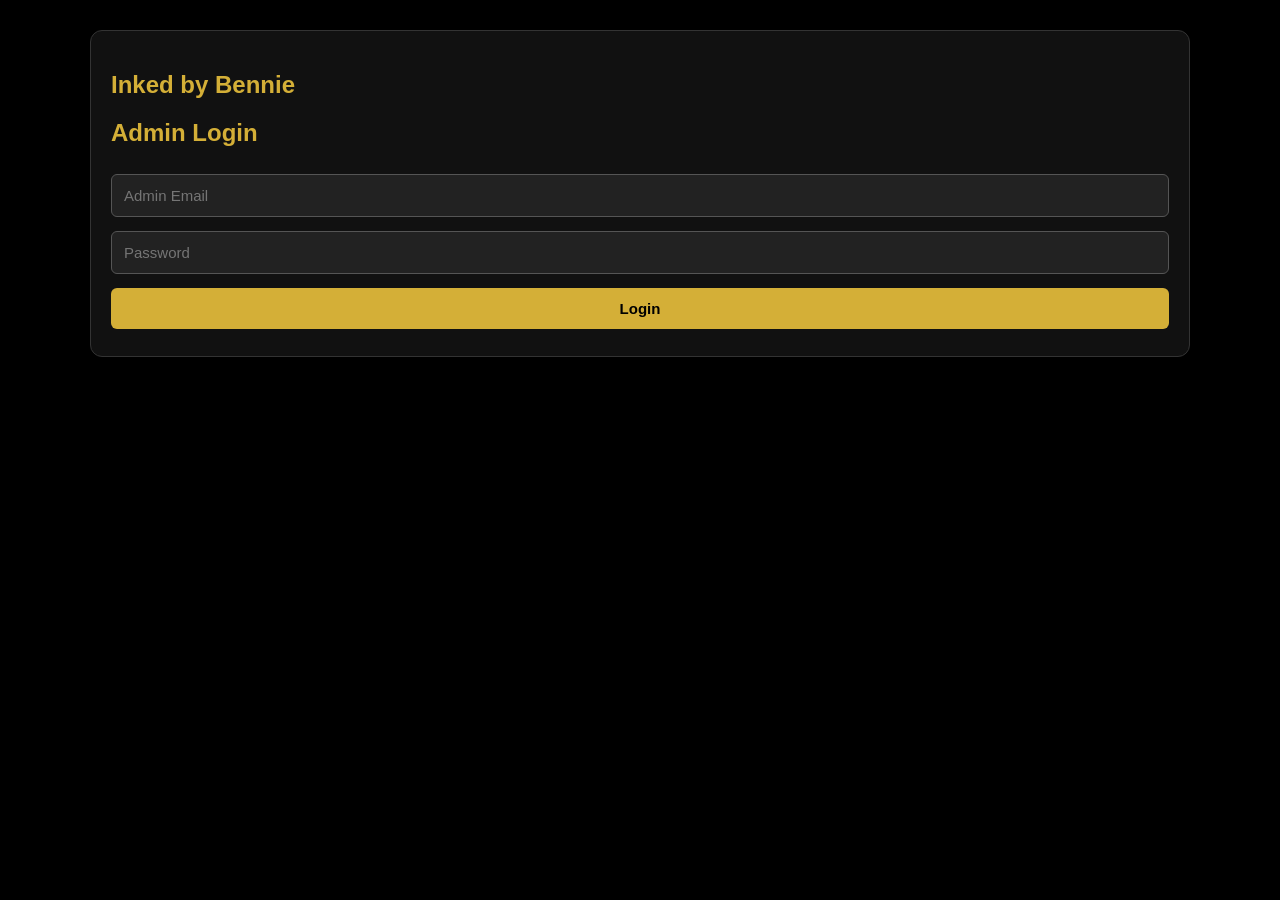
==== admin.html @ 0d2d7b77 "Update admin.html" ====
<!DOCTYPE html>
<html lang="en">

<head>

<meta charset="UTF-8">

<meta
  name="viewport"
  content="width=device-width, initial-scale=1.0"
>

<title>Inked by Bennie - Admin</title>

<style>

*{
  box-sizing:border-box;
}

body{
  margin:0;
  font-family:Arial,sans-serif;
  background:#000;
  color:#fff;
}

.container{
  width:92%;
  max-width:1100px;
  margin:30px auto;
}

h1,
h2{
  color:#d4af37;
}

.card{
  background:#111;
  border:1px solid #333;
  border-radius:12px;
  padding:20px;
  margin-bottom:20px;
}

input,
button{
  width:100%;
  padding:12px;
  margin:7px 0;
  border-radius:6px;
  font-size:15px;
}

input{
  background:#222;
  color:#fff;
  border:1px solid #555;
}

button{
  background:#d4af37;
  color:#000;
  border:0;
  font-weight:bold;
  cursor:pointer;
}

button:hover{
  opacity:.85;
}

button:disabled{
  opacity:.6;
  cursor:not-allowed;
}

.danger{
  background:#8b0000;
  color:#fff;
}

.secondary{
  background:#333;
  color:#fff;
}

.hidden{
  display:none;
}

.booking,
.payment{
  border:1px solid #333;
  border-radius:8px;
  padding:15px;
  margin:12px 0;
}

.label{
  color:#d4af37;
  font-weight:bold;
}

.row{
  margin:7px 0;
  word-break:break-word;
}

.deposit-box{
  margin-top:15px;
  padding:12px;
  border:1px solid #444;
  border-radius:8px;
}

.actions{
  display:grid;
  grid-template-columns:1fr 1fr;
  gap:8px;
  margin-top:12px;
}

.actions button{
  margin:0;
}

.message{
  margin-top:10px;
  padding:10px;
  border-radius:6px;
}

.flash-image{
  width:100%;
  max-width:300px;
  border-radius:8px;
  margin-top:10px;
}

</style>

</head>


<body>


<div class="container">


<!-- =========================
LOGIN
========================= -->

<section
  id="loginSection"
  class="card"
>

<h1>Inked by Bennie</h1>

<h2>Admin Login</h2>

<form id="loginForm">

<input
  type="email"
  id="adminEmail"
  placeholder="Admin Email"
  required
>

<input
  type="password"
  id="adminPassword"
  placeholder="Password"
  required
>

<button
  type="submit"
  id="loginButton"
>
Login
</button>

</form>

<div id="loginMessage"></div>

</section>



<!-- =========================
DASHBOARD
========================= -->

<section
  id="dashboardSection"
  class="hidden"
>


<!-- DASHBOARD HEADER -->

<div class="card">

<h1>Admin Dashboard</h1>

<button
  id="logoutButton"
  class="danger"
  type="button"
>
Logout
</button>

</div>



<!-- =========================
PAYMENTS
========================= -->

<div class="card">

<h2>Gift Card Payments</h2>

<button
  id="refreshPayments"
  class="secondary"
  type="button"
>
Refresh Payments
</button>

<div id="paymentsList">
Loading payments...
</div>

</div>



<!-- =========================
FLASH DESIGNS
========================= -->

<div class="card">

<h2>Flash Designs</h2>

<p>
Add the designs customers can choose from when booking.
</p>

<input
  type="text"
  id="flashDesignName"
  placeholder="Design Name"
>

<input
  type="number"
  id="flashDesignPrice"
  placeholder="Price"
  step="0.01"
  min="0"
>

<input
  type="file"
  id="flashDesignImage"
  accept="image/*"
>

<button
  type="button"
  id="addFlashDesignButton"
>
Add Flash Design
</button>

<div id="flashDesignMessage"></div>

<div id="flashDesignsList">
Loading flash designs...
</div>

</div>



<!-- =========================
BOOKINGS
========================= -->

<div class="card">

<h2>Bookings</h2>

<button
  id="refreshBookings"
  class="secondary"
  type="button"
>
Refresh Bookings
</button>

<div id="bookingsList">
Loading bookings...
</div>

</div>


</section>

</div>



<script>

/* =========================
SUPABASE
========================= */

const SUPABASE_URL =
"https://medadmstfuxqjnemjjqs.supabase.co";

const SUPABASE_KEY =
"sb_publishable_sPyYiyiKojy72MhKVCMvxQ_3I8gmUIO";

const ADMIN_USER_ID =
"a76ab4e3-1744-4d8e-8a62-510a4c4bfb00";


/* =========================
EDGE FUNCTIONS
========================= */

const APPROVAL_EMAIL_FUNCTION_URL =
"https://medadmstfuxqjnemjjqs.supabase.co/functions/v1/booking-approved";

const PAYMENT_APPROVAL_EMAIL_FUNCTION_URL =
"https://medadmstfuxqjnemjjqs.supabase.co/functions/v1/payment-approved";


/* =========================
GLOBAL DATA
========================= */

let currentBookings = [];

window.currentPayments = [];


/* =========================
ELEMENTS
========================= */

const loginSection =
document.getElementById("loginSection");

const dashboardSection =
document.getElementById("dashboardSection");

const loginForm =
document.getElementById("loginForm");

const loginMessage =
document.getElementById("loginMessage");

const loginButton =
document.getElementById("loginButton");

const logoutButton =
document.getElementById("logoutButton");

const paymentsList =
document.getElementById("paymentsList");

const bookingsList =
document.getElementById("bookingsList");

const refreshPayments =
document.getElementById("refreshPayments");

const refreshBookings =
document.getElementById("refreshBookings");

const flashDesignName =
document.getElementById("flashDesignName");

const flashDesignPrice =
document.getElementById("flashDesignPrice");

const flashDesignImage =
document.getElementById("flashDesignImage");

const addFlashDesignButton =
document.getElementById("addFlashDesignButton");

const flashDesignMessage =
document.getElementById("flashDesignMessage");

const flashDesignsList =
document.getElementById("flashDesignsList");


/* =========================
HEADERS
========================= */

function getHeaders(){

const token =
localStorage.getItem(
"admin_access_token"
);

return {

"apikey":
SUPABASE_KEY,

"Authorization":
`Bearer ${token}`,

"Content-Type":
"application/json"

};

}


/* =========================
LOGIN
========================= */

loginForm.addEventListener(
"submit",
async function(event){

event.preventDefault();

const email =
document
.getElementById("adminEmail")
.value
.trim();

const password =
document
.getElementById("adminPassword")
.value;

if(!email || !password){

loginMessage.textContent =
"Please enter your email and password.";

return;

}

loginButton.disabled = true;

loginMessage.textContent =
"Logging in...";

try{

const response =
await fetch(
`${SUPABASE_URL}/auth/v1/token?grant_type=password`,
{
method:"POST",

headers:{
"apikey":SUPABASE_KEY,
"Content-Type":"application/json"
},

body:JSON.stringify({
email:email,
password:password
})

}
);

const data =
await response.json();

console.log(
"SUPABASE LOGIN RESPONSE:",
data
);

if(!response.ok){

throw new Error(
data.error_description ||
data.msg ||
data.message ||
"Login failed."
);

}

if(!data.access_token){

throw new Error(
"No access token was returned."
);

}

if(!data.user){

throw new Error(
"No user account was returned."
);

}

if(
data.user.id !==
ADMIN_USER_ID
){

throw new Error(
"This account is not authorized as admin."
);

}

localStorage.setItem(
"admin_access_token",
data.access_token
);

localStorage.setItem(
"admin_refresh_token",
data.refresh_token || ""
);

loginMessage.textContent =
"Login successful!";

loginForm.reset();

showDashboard();

}
catch(error){

console.error(
"LOGIN ERROR:",
error
);

loginMessage.textContent =
error.message ||
"Login failed.";

}
finally{

loginButton.disabled = false;

}

});


/* =========================
SHOW DASHBOARD
========================= */

function showDashboard(){

loginSection.classList.add(
"hidden"
);

dashboardSection.classList.remove(
"hidden"
);

loadBookings();

loadPayments();

loadFlashDesigns();

}


/* =========================
LOGOUT
========================= */

logoutButton.addEventListener(
"click",
function(){

localStorage.removeItem(
"admin_access_token"
);

localStorage.removeItem(
"admin_refresh_token"
);

dashboardSection.classList.add(
"hidden"
);

loginSection.classList.remove(
"hidden"
);

loginMessage.textContent = "";

}
);


/* =========================
LOAD BOOKINGS
========================= */

async function loadBookings(){

bookingsList.innerHTML =
"Loading bookings...";

try{

const response =
await fetch(
`${SUPABASE_URL}/rest/v1/Bookings?select=*&order=idd.desc`,
{
method:"GET",
headers:getHeaders()
}
);

if(!response.ok){

const text =
await response.text();

throw new Error(
text ||
"Could not load bookings."
);

}

const bookings =
await response.json();

console.log(
"BOOKINGS:",
bookings
);

currentBookings =
bookings;

if(!bookings.length){

bookingsList.innerHTML =
"<p>No bookings found.</p>";

return;

}

bookingsList.innerHTML =
bookings.map(
function(booking,index){

const reference =
booking["Booking reference"] ||
booking["booking_reference"] ||
booking["booking reference"] ||
"";

const status =
booking["Booking status"] ||
"";

const deposit =
booking["Deposit amount"] ||
booking["deposit_amount"] ||
"";

return `

<div class="booking">

<div class="row">
<span class="label">Client:</span>
${booking["Client"] || ""}
</div>

<div class="row">
<span class="label">Email:</span>
${booking["Email"] || ""}
</div>

<div class="row">
<span class="label">Phone:</span>
${booking["Phone"] || ""}
</div>

<div class="row">
<span class="label">Booking Reference:</span>
${reference}
</div>

<div class="row">
<span class="label">Tattoo:</span>
${booking["Tattoo"] || ""}
</div>

<div class="row">
<span class="label">Type:</span>
${booking["Type"] || ""}
</div>

<div class="row">
<span class="label">Preferred Date:</span>
${booking["Preferred date"] || ""}
</div>

<div class="row">
<span class="label">Preferred Time:</span>
${booking["Preferred time"] || ""}
</div>

<div class="deposit-box">

<div class="label">
Deposit Amount
</div>

<input
type="number"
step="0.01"
min="0"
id="deposit-${booking.idd}"
value="${deposit}"
placeholder="Enter deposit amount"
>

<button
type="button"
onclick="saveDeposit('${booking.idd}')"
>
Save Deposit
</button>

</div>

<div class="row">
<span class="label">Booking Status:</span>
${status}
</div>

<div class="actions">

<button
type="button"
onclick="approveBookingByIndex(${index})"
>
Approve Booking
</button>

<button
type="button"
class="danger"
onclick="rejectBookingByIndex(${index})"
>
Reject Booking
</button>

</div>

</div>

`;

}).join("");

}
catch(error){

console.error(
"BOOKINGS ERROR:",
error
);

bookingsList.innerHTML =
`<p>${error.message}</p>`;

}

}


/* =========================
SAVE DEPOSIT
========================= */

async function saveDeposit(
bookingId
){

const input =
document.getElementById(
`deposit-${bookingId}`
);

if(!input){

alert(
"Deposit field not found."
);

return;

}

const deposit =
input.value.trim();

if(deposit === ""){

alert(
"Please enter a deposit amount."
);

return;

}

try{

const response =
await fetch(
`${SUPABASE_URL}/rest/v1/Bookings?idd=eq.${encodeURIComponent(bookingId)}`,
{
method:"PATCH",

headers:{
...getHeaders(),
"Prefer":"return=minimal"
},

body:JSON.stringify({

"Deposit amount":
deposit

})

}
);

if(!response.ok){

const text =
await response.text();

throw new Error(
text ||
"Could not save deposit amount."
);

}

alert(
"Deposit amount saved."
);

await loadBookings();

}
catch(error){

console.error(error);

alert(
error.message
);

}

}


/* =========================
UPDATE BOOKING STATUS
========================= */

async function updateBookingStatus(
booking,
newStatus
){

const response =
await fetch(
`${SUPABASE_URL}/rest/v1/Bookings?idd=eq.${encodeURIComponent(booking.idd)}`,
{
method:"PATCH",

headers:{
...getHeaders(),
"Prefer":"return=minimal"
},

body:JSON.stringify({

"Booking status":
newStatus

})

}
);

if(!response.ok){

const text =
await response.text();

throw new Error(
text ||
"Could not update booking status."
);

}

}


  /* =========================
APPROVE BOOKING
========================= */

async function approveBookingByIndex(
index
){

const booking =
currentBookings[index];

if(!booking){

alert(
"Booking could not be found."
);

return;

}

if(!confirm(
"Approve this booking?"
)){

return;

}

const reference =
booking["Booking reference"] ||
booking["booking_reference"] ||
booking["booking reference"] ||
"";

const clientName =
booking["Client"] ||
"";

const email =
booking["Email"] ||
"";

const appointmentDate =
booking["Preferred date"] ||
"";

const appointmentTime =
booking["Preferred time"] ||
"";

const depositAmount =
booking["Deposit amount"] ||
booking["deposit_amount"] ||
"";

if(!email){

alert(
"This booking has no client email address."
);

return;

}

if(!reference){

alert(
"This booking has no booking reference."
);

return;

}

try{

await updateBookingStatus(
booking,
"Approved"
);

const response =
await fetch(
APPROVAL_EMAIL_FUNCTION_URL,
{
method:"POST",

headers:{
"Content-Type":
"application/json"
},

body:JSON.stringify({

clientName:
clientName,

email:
email,

bookingReference:
reference,

appointmentDate:
appointmentDate,

appointmentTime:
appointmentTime,

depositAmount:
depositAmount

})

}
);

if(!response.ok){

const errorText =
await response.text();

console.error(
"BOOKING EMAIL ERROR:",
errorText
);

alert(
"Booking approved, but the email could not be sent."
);

await loadBookings();

return;

}

alert(
"Booking approved and email sent."
);

await loadBookings();

}
catch(error){

console.error(
"BOOKING APPROVAL ERROR:",
error
);

alert(
error.message
);

}

}

/* =========================
REJECT BOOKING
========================= */

async function rejectBookingByIndex(
index
){

const booking =
currentBookings[index];

if(!booking){

alert(
"Booking could not be found."
);

return;

}

if(!confirm(
"Reject this booking?"
)){

return;

}

try{

await updateBookingStatus(
booking,
"Rejected"
);

alert(
"Booking rejected."
);

await loadBookings();

}
catch(error){

console.error(error);

alert(
error.message
);

}

}


/* =========================
LOAD PAYMENTS
========================= */

async function loadPayments(){

paymentsList.innerHTML =
"Loading payments...";

try{

const response =
await fetch(
`${SUPABASE_URL}/rest/v1/Gift%20card%20payments?select=*&order=Created%20at.desc`,
{
method:"GET",

headers:getHeaders()
}
);

if(!response.ok){

const text =
await response.text();

throw new Error(
text ||
"Could not load payments."
);

}

const payments =
await response.json();

console.log(
"PAYMENTS:",
payments
);

window.currentPayments =
payments;

if(!payments.length){

paymentsList.innerHTML =
"<p>No gift card payments found.</p>";

return;

}

paymentsList.innerHTML =
payments.map(
function(payment,index){

const reference =
payment["Booking reference"] ||
payment["booking_reference"] ||
"";

const status =
payment["Payment status"] ||
"";

return `

<div class="payment">

<div class="row">
<span class="label">Name:</span>
${payment["Name"] || ""}
</div>

<div class="row">
<span class="label">Email:</span>
${payment["Email"] || ""}
</div>

<div class="row">
<span class="label">Phone:</span>
${payment["Phone"] || ""}
</div>

<div class="row">
<span class="label">Booking Reference:</span>
${reference}
</div>

<div class="row">
<span class="label">Gift Card Brand:</span>
${payment["Gift card brand"] || ""}
</div>

<div class="row">
<span class="label">Gift Card Amount:</span>
$${payment["Gift card amount"] || ""}
</div>

<div class="row">
<span class="label">Deposit Amount:</span>
$${payment["Deposit amount"] || ""}
</div>

<div class="row">
<span class="label">Payment Type:</span>
${payment["Payment type"] || ""}
</div>

<div class="row">
<span class="label">Payment Status:</span>
${status}
</div>

<div class="actions">

<button
type="button"
onclick="approvePaymentByIndex(${index})"
>
Approve Payment
</button>

<button
type="button"
class="danger"
onclick="rejectPaymentByIndex(${index})"
>
Reject Payment
</button>

</div>

</div>

`;

}).join("");

}
catch(error){

console.error(
"PAYMENTS ERROR:",
error
);

paymentsList.innerHTML =
`<p>${error.message}</p>`;

}

}


/* =========================
UPDATE PAYMENT STATUS
========================= */

async function updatePaymentStatus(
payment,
newStatus
){

const reference =
payment["Booking reference"] ||
payment["booking_reference"] ||
"";

if(!reference){

throw new Error(
"Payment has no booking reference."
);

}

const response =
await fetch(
`${SUPABASE_URL}/rest/v1/Gift%20card%20payments?Booking%20reference=eq.${encodeURIComponent(reference)}`,
{
method:"PATCH",

headers:{
...getHeaders(),
"Prefer":"return=minimal"
},

body:JSON.stringify({

"Payment status":
newStatus

})

}
);

if(!response.ok){

const text =
await response.text();

throw new Error(
text ||
"Could not update payment status."
);

}

}


/* =========================
FIND BOOKING
========================= */

async function findBookingByReference(
reference
){

if(!reference){

return null;

}

const response =
await fetch(
`${SUPABASE_URL}/rest/v1/Bookings?Booking%20reference=eq.${encodeURIComponent(reference)}&select=*`,
{
method:"GET",

headers:getHeaders()
}
);

if(!response.ok){

console.error(
"Could not find matching booking."
);

return null;

}

const bookings =
await response.json();

if(!bookings.length){

return null;

}

return bookings[0];

}


/* =========================
APPROVE PAYMENT
========================= */

async function approvePaymentByIndex(
index
){

const payment =
window.currentPayments[index];

if(!payment){

alert(
"Payment could not be found."
);

return;

}

if(!confirm(
"Approve this payment?"
)){

return;

}

const reference =
payment["Booking reference"] ||
payment["booking_reference"] ||
"";

try{

const booking =
await findBookingByReference(
reference
);

await updatePaymentStatus(
payment,
"Approved"
);

const response =
await fetch(
PAYMENT_APPROVAL_EMAIL_FUNCTION_URL,
{
method:"POST",

headers:{
"Content-Type":
"application/json"
},

body:JSON.stringify({

client_name:
payment["Name"] ||
(booking &&
booking["Client"]) ||
"",

email:
payment["Email"] ||
(booking &&
booking["Email"]) ||
"",

booking_reference:
reference,

preferred_date:
(booking &&
booking["Preferred date"]) ||
"",

preferred_time:
(booking &&
booking["Preferred time"]) ||
"",

deposit_amount:
payment["Deposit amount"] ||
(booking &&
booking["Deposit amount"]) ||
"",

tattoo_type:
(booking &&
(
booking["Tattoo"] ||
booking["Tattoo type"] ||
""
)) ||
"",

tattoo_choice:
(booking &&
(
booking["Type"] ||
booking["Flash or Custom"] ||
booking["Flash/Custom"] ||
booking["Design type"] ||
""
)) ||
"",

design:
(booking &&
(
booking["Design"] ||
booking["Flash Design"] ||
booking["Flash design"] ||
""
)) ||
"",

placement:
(booking &&
booking["Placement"]) ||
"",

size:
(booking &&
booking["Size"]) ||
"",

studio_location:
"5680 SW 87th Ave, Miami, FL 33165"

})

}
);

if(!response.ok){

const errorText =
await response.text();

console.error(
"PAYMENT EMAIL ERROR:",
errorText
);

alert(
"Payment approved, but the confirmation email could not be sent."
);

await loadPayments();

return;

}

alert(
"Payment approved and confirmation email sent."
);

await loadPayments();

}
catch(error){

console.error(error);

alert(
error.message
);

}

}


/* =========================
REJECT PAYMENT
========================= */

async function rejectPaymentByIndex(
index
){

const payment =
window.currentPayments[index];

if(!payment){

alert(
"Payment could not be found."
);

return;

}

if(!confirm(
"Reject this payment?"
)){

return;

}

try{

await updatePaymentStatus(
payment,
"Rejected"
);

alert(
"Payment rejected."
);

await loadPayments();

}
catch(error){

console.error(error);

alert(
error.message
);

}

}


/* =========================
REFRESH BUTTONS
========================= */

refreshBookings.addEventListener(
"click",
function(){

loadBookings();

}
);

refreshPayments.addEventListener(
"click",
function(){

loadPayments();

}
);


/* =========================
LOAD FLASH DESIGNS
========================= */

async function loadFlashDesigns(){

flashDesignsList.innerHTML =
"Loading flash designs...";

try{

const response =
await fetch(
`${SUPABASE_URL}/rest/v1/flash_designs?select=*&order=created_at.desc`,
{
method:"GET",

headers:{
"apikey":
SUPABASE_KEY,

"Content-Type":
"application/json"
}

}
);

if(!response.ok){

const text =
await response.text();

throw new Error(
text ||
"Could not load flash designs."
);

}

const designs =
await response.json();

console.log(
"FLASH DESIGNS:",
designs
);

if(!designs.length){

flashDesignsList.innerHTML =
"<p>No flash designs added yet.</p>";

return;

}

flashDesignsList.innerHTML =
designs.map(
function(design){

return `

<div class="booking">

<div class="row">

<span class="label">
Name:
</span>

${design.name || ""}

</div>

<div class="row">

<span class="label">
Price:
</span>

$${design.price || ""}

</div>

${
design.image_url
?
`
<img
src="${design.image_url}"
class="flash-image"
>
`
:
""
}

</div>

`;

}
).join("");

}
catch(error){

console.error(
"FLASH DESIGN ERROR:",
error
);

flashDesignsList.innerHTML =
`<p>${error.message}</p>`;

}

}


/* =========================
ADD FLASH DESIGN
========================= */

addFlashDesignButton.addEventListener(
"click",
async function(){

const name =
flashDesignName.value.trim();

const price =
flashDesignPrice.value.trim();

const file =
flashDesignImage.files[0];

if(!name){

alert(
"Please enter a design name."
);

return;

}

if(!price){

alert(
"Please enter a price."
);

return;

}

if(!file){

alert(
"Please select an image."
);

return;

}

addFlashDesignButton.disabled =
true;

flashDesignMessage.textContent =
"Uploading design...";

try{

const fileName =
`${Date.now()}-${file.name.replace(
/[^a-zA-Z0-9.-]/g,
"-"
)}`;

const uploadResponse =
await fetch(
`${SUPABASE_URL}/storage/v1/object/flash-designs/${encodeURIComponent(fileName)}`,
{
method:"POST",

headers:{

"Authorization":
`Bearer ${localStorage.getItem(
"admin_access_token"
)}`,

"apikey":
SUPABASE_KEY,

"Content-Type":
file.type

},

body:file

}
);

if(!uploadResponse.ok){

const text =
await uploadResponse.text();

throw new Error(
text ||
"Could not upload image."
);

}

const imageUrl =
`${SUPABASE_URL}/storage/v1/object/public/flash-designs/${encodeURIComponent(fileName)}`;

const saveResponse =
await fetch(
`${SUPABASE_URL}/rest/v1/flash_designs`,
{
method:"POST",

headers:{
...getHeaders(),
"Prefer":"return=minimal"
},

body:JSON.stringify({

name:name,

price:price,

image_url:imageUrl

})

}
);

if(!saveResponse.ok){

const text =
await saveResponse.text();

throw new Error(
text ||
"Image uploaded but design could not be saved."
);

}

flashDesignName.value =
"";

flashDesignPrice.value =
"";

flashDesignImage.value =
"";

flashDesignMessage.textContent =
"Flash design added successfully.";

await loadFlashDesigns();

}
catch(error){

console.error(
"ADD FLASH DESIGN ERROR:",
error
);

flashDesignMessage.textContent =
error.message;

}
finally{

addFlashDesignButton.disabled =
false;

}

});


/* =========================
AUTO LOGIN
========================= */

const savedToken =
localStorage.getItem(
"admin_access_token"
);

if(savedToken){

showDashboard();

}

</script>


</body>

</html>
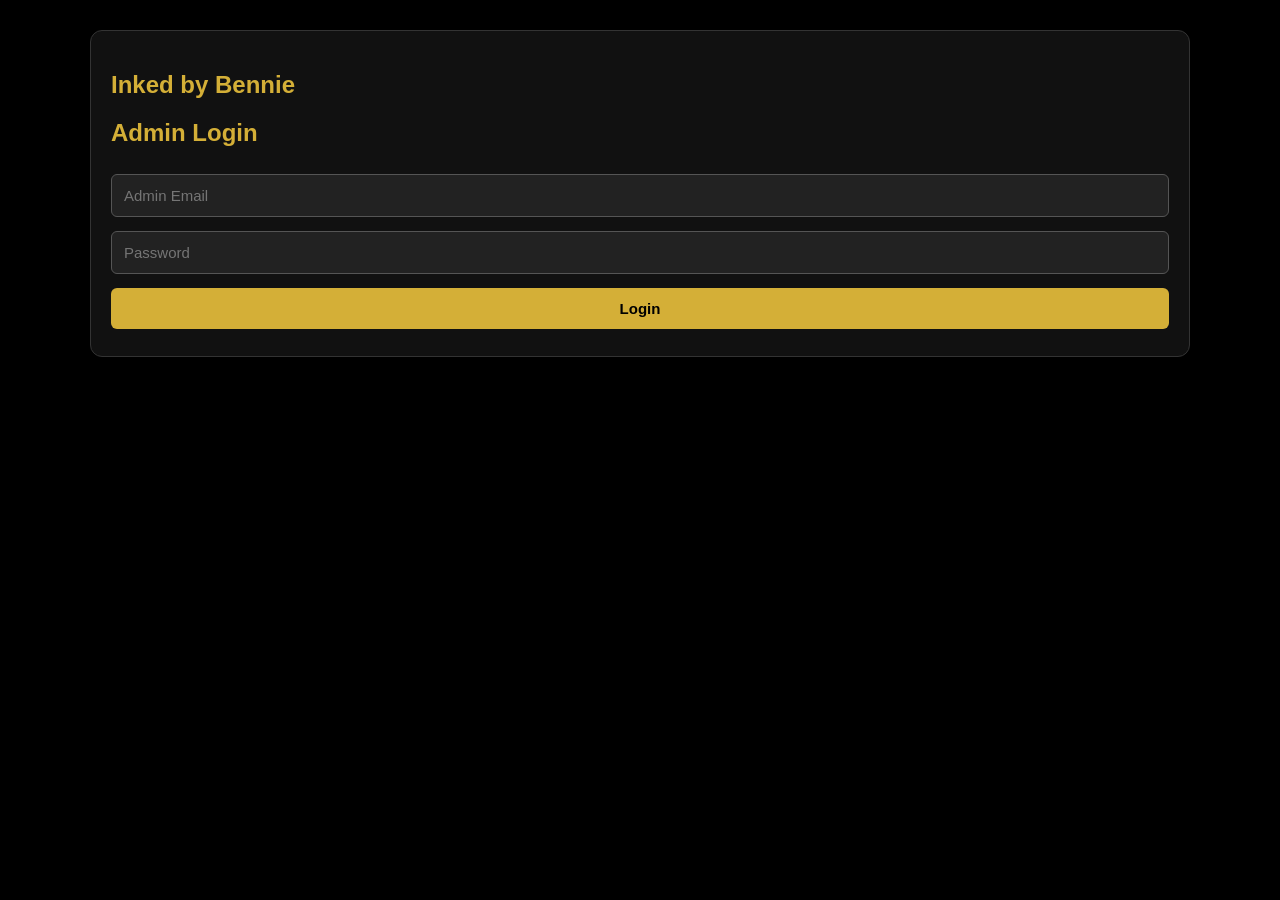
==== commit 87a5e094: "Update admin.html" ====
--- a/admin.html
+++ b/admin.html
@@ -343,13 +343,11 @@
 /* =========================
 EDGE FUNCTIONS
 ========================= */
-
 const APPROVAL_EMAIL_FUNCTION_URL =
 "https://medadmstfuxqjnemjjqs.supabase.co/functions/v1/booking-approved";
 
 const PAYMENT_APPROVAL_EMAIL_FUNCTION_URL =
-"https://medadmstfuxqjnemjjqs.supabase.co/functions/v1/payment-approved";
-
+"https://medadmstfuxqjnemjjqs.supabase.co/functions/v1/payment-approved-v2";
 
 /* =========================
 GLOBAL DATA
@@ -955,7 +953,7 @@
 }
 
 
-  /* =========================
+ /* =========================
 APPROVE BOOKING
 ========================= */
 
@@ -971,14 +969,6 @@
 alert(
 "Booking could not be found."
 );
-
-return;
-
-}
-
-if(!confirm(
-"Approve this booking?"
-)){
 
 return;
 
@@ -998,11 +988,11 @@
 booking["Email"] ||
 "";
 
-const appointmentDate =
+const preferredDate =
 booking["Preferred date"] ||
 "";
 
-const appointmentTime =
+const preferredTime =
 booking["Preferred time"] ||
 "";
 
@@ -1030,6 +1020,241 @@
 return;
 
 }
+
+
+/* =========================
+APPOINTMENT PICKER
+========================= */
+
+const overlay =
+document.createElement("div");
+
+overlay.style.position =
+"fixed";
+
+overlay.style.top =
+"0";
+
+overlay.style.left =
+"0";
+
+overlay.style.width =
+"100%";
+
+overlay.style.height =
+"100%";
+
+overlay.style.background =
+"rgba(0,0,0,0.85)";
+
+overlay.style.display =
+"flex";
+
+overlay.style.alignItems =
+"center";
+
+overlay.style.justifyContent =
+"center";
+
+overlay.style.zIndex =
+"99999";
+
+const modal =
+document.createElement("div");
+
+modal.style.background =
+"#111";
+
+modal.style.border =
+"1px solid #d4af37";
+
+modal.style.borderRadius =
+"15px";
+
+modal.style.padding =
+"25px";
+
+modal.style.width =
+"90%";
+
+modal.style.maxWidth =
+"400px";
+
+modal.style.color =
+"white";
+
+modal.innerHTML = `
+
+<h2 style="color:#d4af37;margin-top:0;">
+Confirm Appointment
+</h2>
+
+<p>
+<strong>Client:</strong>
+${clientName}
+</p>
+
+<p>
+<strong>Client requested:</strong><br>
+${preferredDate || "No date selected"}
+at
+${preferredTime || "No time selected"}
+</p>
+
+<label>
+<strong>Choose confirmed date:</strong>
+</label>
+
+<input
+type="date"
+id="confirmedAppointmentDate"
+style="
+width:100%;
+padding:12px;
+margin:8px 0 18px 0;
+box-sizing:border-box;
+border-radius:8px;
+border:1px solid #555;
+font-size:16px;
+"
+>
+
+<label>
+<strong>Choose confirmed time:</strong>
+</label>
+
+<input
+type="time"
+id="confirmedAppointmentTime"
+style="
+width:100%;
+padding:12px;
+margin:8px 0 20px 0;
+box-sizing:border-box;
+border-radius:8px;
+border:1px solid #555;
+font-size:16px;
+"
+>
+
+<div style="
+display:flex;
+gap:10px;
+">
+
+<button
+id="cancelAppointment"
+style="
+flex:1;
+padding:12px;
+border-radius:8px;
+border:1px solid #555;
+background:#333;
+color:white;
+font-size:15px;
+">
+Cancel
+</button>
+
+<button
+id="confirmAppointment"
+style="
+flex:1;
+padding:12px;
+border-radius:8px;
+border:none;
+background:#d4af37;
+color:black;
+font-weight:bold;
+font-size:15px;
+">
+Confirm Approval
+</button>
+
+</div>
+`;
+
+overlay.appendChild(modal);
+
+document.body.appendChild(overlay);
+
+
+/* =========================
+BUTTON ACTIONS
+========================= */
+
+const dateInput =
+document.getElementById(
+"confirmedAppointmentDate"
+);
+
+const timeInput =
+document.getElementById(
+"confirmedAppointmentTime"
+);
+
+const cancelButton =
+document.getElementById(
+"cancelAppointment"
+);
+
+const confirmButton =
+document.getElementById(
+"confirmAppointment"
+);
+
+
+/* =========================
+CANCEL
+========================= */
+
+cancelButton.onclick =
+function(){
+
+overlay.remove();
+
+};
+
+
+/* =========================
+CONFIRM
+========================= */
+
+confirmButton.onclick =
+async function(){
+
+const appointmentDate =
+dateInput.value;
+
+const appointmentTime =
+timeInput.value;
+
+if(!appointmentDate){
+
+alert(
+"Please choose the appointment date."
+);
+
+return;
+
+}
+
+if(!appointmentTime){
+
+alert(
+"Please choose the appointment time."
+);
+
+return;
+
+}
+
+overlay.remove();
+
+
+/* =========================
+APPROVE BOOKING
+========================= */
 
 try{
 
@@ -1114,7 +1339,13 @@
 
 }
 
-}
+};
+
+  } 
+
+
+
+
 
 /* =========================
 REJECT BOOKING
@@ -1433,7 +1664,6 @@
 
 }
 
-
 /* =========================
 APPROVE PAYMENT
 ========================= */
@@ -1488,7 +1718,7 @@
 
 headers:{
 "Content-Type":
-"application/json"
+"text/plain"
 },
 
 body:JSON.stringify({
@@ -1609,65 +1839,7 @@
 
 }
 
-}
-
-
-/* =========================
-REJECT PAYMENT
-========================= */
-
-async function rejectPaymentByIndex(
-index
-){
-
-const payment =
-window.currentPayments[index];
-
-if(!payment){
-
-alert(
-"Payment could not be found."
-);
-
-return;
-
-}
-
-if(!confirm(
-"Reject this payment?"
-)){
-
-return;
-
-}
-
-try{
-
-await updatePaymentStatus(
-payment,
-"Rejected"
-);
-
-alert(
-"Payment rejected."
-);
-
-await loadPayments();
-
-}
-catch(error){
-
-console.error(error);
-
-alert(
-error.message
-);
-
-}
-
-}
-
-
+  }
 /* =========================
 REFRESH BUTTONS
 ========================= */
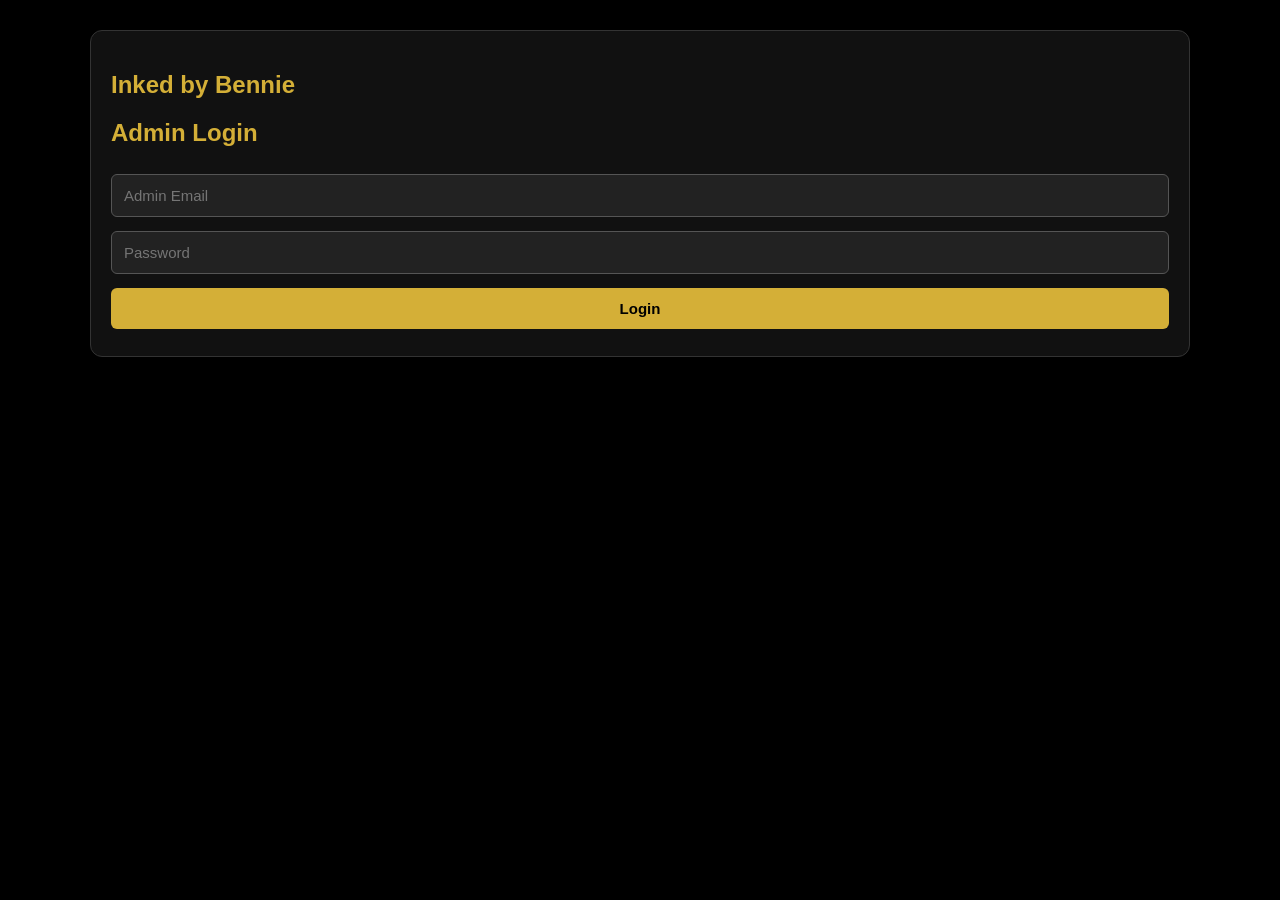
==== commit 1206df70: "Update admin.html" ====
--- a/admin.html
+++ b/admin.html
@@ -981,8 +981,10 @@
 "";
 
 const clientName =
-booking["Client"] ||
-"";
+  booking["Client name"] ||
+  booking["Client"] ||
+  "";
+
 
 const email =
 booking["Email"] ||
